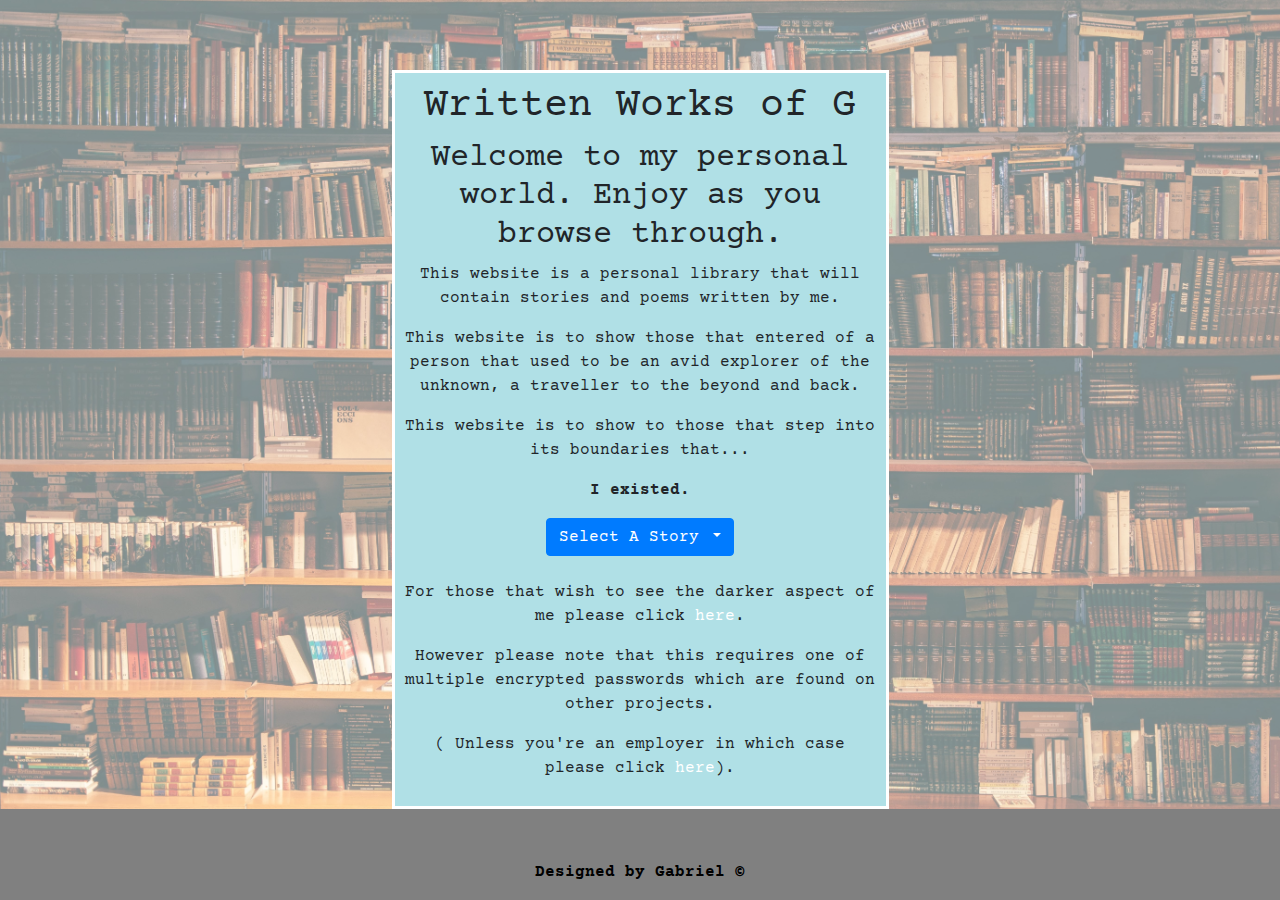
==== index.html @ 31398a18 "Website to contain stories" ====
<!DOCTYPE html>
<html lang="en">

<head>
    <meta charset="UTF-8">
    <title>Written Works Of G</title>
    <link rel="stylesheet" href="css/bootstrap.css">
    <link rel="stylesheet" href="css/style.css">

    <link href="https://fonts.googleapis.com/css?family=Courier+Prime&display=swap" rel="stylesheet">
</head>

<body>
    <div class="container">
        <div class="wrapper">
            <h1>Written Works of G</h1>
            <h2>Welcome to my personal world. Enjoy as you browse through.</h2>
            <p>This website is a personal library that will contain stories and poems written by me.</p>
            <p>This website is to show those that entered of a person that used to be an avid explorer of the unknown, a traveller to the beyond and back. </p>
            <p>This website is to show to those that step into its boundaries that...</p>
            <p> <strong>I existed.</strong></p>
            <!-- Button trigger modal -->
            <div class="dropdown">
                <button class="btn btn-primary dropdown-toggle" type="button" id="dropdownMenuButton" data-toggle="dropdown" aria-haspopup="true" aria-expanded="false">
                    Select A Story
                </button>
                <div class="dropdown-menu" aria-labelledby="dropdownMenuButton">
                    <button onclick="loadtext('writtenpieces/Peonies and Chrysanthemums.txt',this);" class="dropdown-item" data-toggle="modal" data-target="#exampleModal" type="button" value="Peonies and Chrysanthemums">Peonies and Chrysanthemums</button>
                    <button onclick="loadtext('writtenpieces/Ode To My Mother.txt',this);" class="dropdown-item" type="button" data-toggle="modal" data-target="#exampleModal" value="Ode To My Mother">Ode To My Mother</button>
                    <button onclick="loadtext('writtenpieces/Space.txt',this);" class="dropdown-item" type="button" data-toggle="modal" data-target="#exampleModal" value="Space">Space</button>
                    <button onclick="loadtext('writtenpieces/Hot Spark.txt',this);" class="dropdown-item" type="button" data-toggle="modal" data-target="#exampleModal" value="Hot Spark">Hot Spark</button>
                    <button onclick="loadtext('writtenpieces/Today.txt',this);" class="dropdown-item" type="button" data-toggle="modal" data-target="#exampleModal" value="Today">Today</button>

                    <button onclick="loadtext('writtenpieces/Dear Dad.txt',this);" class="dropdown-item" data-toggle="modal" data-target="#exampleModal" type="button" value="Dear Dad">Dear Dad</button>
                    <button onclick="loadtext('writtenpieces/George and the dragon.txt',this);" class="dropdown-item" data-toggle="modal" data-target="#exampleModal" type="button" value="George and the Dragon">George and the Dragon</button>
                    <button onclick="loadtext('writtenpieces/Meaning of Life.txt',this);" class="dropdown-item" data-toggle="modal" data-target="#exampleModal" type="button" value="The Meaning of Life">The Meaning of Life</button>
                    <button onclick="loadtext('writtenpieces/Sleep.txt',this);" class="dropdown-item" data-toggle="modal" data-target="#exampleModal" type="button" value="Sleep The Great Question">Sleep The Great Question</button>
                </div>
            </div>
            <br>
            <p>For those that wish to see the darker aspect of me please click <span style="color: #fff; cursor: pointer;" onclick="password()">here</span>. </p>
            <p>However please note that this requires one of multiple encrypted passwords which are found on other projects.</p>
            <p>( Unless you're an employer in which case please click <span style="color: #fff; cursor: pointer;" onclick="password()">here</span>).</p>
        </div>
    </div>




    <!-- Modal -->
    <div class="modal fade" tabindex="-1" role="dialog" id="exampleModal">
        <div class="modal-dialog modal-lg modal-dialog-scrollable" role="document">
            <div class="modal-content customisemodal">
                <div class="modal-header">
                    <h5 id="displayname" class="modal-title ">Modal title</h5>
                    <button type="button" class="close" data-dismiss="modal" aria-label="Close">
                        <span aria-hidden="true">&times;</span>
                    </button>
                </div>
                <div id="display" class="modal-body ">
                    <p>Modal body text goes here.</p>
                </div>
                <div class="modal-footer">
                    <button type="button" class="btn btn-secondary" data-dismiss="modal">Close</button>
                </div>
            </div>
        </div>
    </div>
    <div class="container">
        <footer>
            <p><strong> Designed by Gabriel &copy; </strong></p>
        </footer>
    </div>




</body>
<script src="javascript/script.js"></script>
<script src="javascript/displaystory.js"></script>
<!--<script src="javascript/bootstrap.js"></script> -->
<!--<script src="javascript/bootstrap.bundle.js"></script> -->
<script src="https://code.jquery.com/jquery-3.2.1.slim.min.js" integrity="sha384-KJ3o2DKtIkvYIK3UENzmM7KCkRr/rE9/Qpg6aAZGJwFDMVNA/GpGFF93hXpG5KkN" crossorigin="anonymous"></script>
<script src="https://cdnjs.cloudflare.com/ajax/libs/popper.js/1.12.3/umd/popper.min.js" integrity="sha384-vFJXuSJphROIrBnz7yo7oB41mKfc8JzQZiCq4NCceLEaO4IHwicKwpJf9c9IpFgh" crossorigin="anonymous"></script>
<script src="https://maxcdn.bootstrapcdn.com/bootstrap/4.0.0-beta.2/js/bootstrap.min.js" integrity="sha384-alpBpkh1PFOepccYVYDB4do5UnbKysX5WZXm3XxPqe5iKTfUKjNkCk9SaVuEZflJ" crossorigin="anonymous"></script></html>
---- css/style.css ----
body {
    background-color: #808080;
    margin: 0px;
    background-image: url(/images/alfons-morales-YLSwjSy7stw-unsplash-min.jpg);
    background-repeat: no-repeat;
    background-size: cover;
    background-blend-mode: screen;
}

.container {
    width: 80%;
    text-align: center;
    margin: auto;
    font-family: 'Courier Prime', monospace;


}

.wrapper {
    background-color: #b0e0e6;
    margin: auto;
    width: 50%;
    border: 3px solid #fff;
    padding: 10px;
    margin-top: 70px;
}

/* Footer Information and CSS */
footer {  
    color: #000;
    position: absolute;
    left: 0;
    bottom: 0;
    width: 100%;


}

.customisemodal{
    background-color: lightcyan;
}

.btn {
    display: inline-block;
    font-weight: 400;
    color: #212529;
    text-align: center;
    vertical-align: middle;
    -webkit-user-select: none;
    -moz-user-select: none;
    -ms-user-select: none;
    user-select: none;
    background-color: transparent;
    border: 1px solid transparent;
    padding: 0.375rem 0.75rem;
    font-size: 1rem;
    line-height: 1.5;
    border-radius: 0.25rem;
    transition: color 0.15s ease-in-out, background-color 0.15s ease-in-out, border-color 0.15s ease-in-out, box-shadow 0.15s ease-in-out;
}

@media (prefers-reduced-motion: reduce) {
    .btn {
        transition: none;
    }
}

.btn:hover {
    color: #212529;
    text-decoration: none;
}

.btn:focus,
.btn.focus {
    outline: 0;
    box-shadow: 0 0 0 0.2rem rgba(0, 123, 255, 0.25);
}

.btn.disabled,
.btn:disabled {
    opacity: 0.65;
}

a.btn.disabled,
fieldset:disabled a.btn {
    pointer-events: none;
}

.btn-primary {
    color: #fff;
    background-color: #007bff;
    border-color: #007bff;
}

.btn-primary:hover {
    color: #fff;
    background-color: #0069d9;
    border-color: #0062cc;
}

.btn-primary:focus,
.btn-primary.focus {
    box-shadow: 0 0 0 0.2rem rgba(38, 143, 255, 0.5);
}

.btn-primary.disabled,
.btn-primary:disabled {
    color: #fff;
    background-color: #007bff;
    border-color: #007bff;
}

.btn-primary:not(:disabled):not(.disabled):active,
.btn-primary:not(:disabled):not(.disabled).active,
.show > .btn-primary.dropdown-toggle {
    color: #fff;
    background-color: #0062cc;
    border-color: #005cbf;
}

.btn-primary:not(:disabled):not(.disabled):active:focus,
.btn-primary:not(:disabled):not(.disabled).active:focus,
.show > .btn-primary.dropdown-toggle:focus {
    box-shadow: 0 0 0 0.2rem rgba(38, 143, 255, 0.5);
}

.btn-secondary {
    color: #fff;
    background-color: #6c757d;
    border-color: #6c757d;
}

.btn-secondary:hover {
    color: #fff;
    background-color: #5a6268;
    border-color: #545b62;
}

.btn-secondary:focus,
.btn-secondary.focus {
    box-shadow: 0 0 0 0.2rem rgba(130, 138, 145, 0.5);
}

.btn-secondary.disabled,
.btn-secondary:disabled {
    color: #fff;
    background-color: #6c757d;
    border-color: #6c757d;
}

.btn-secondary:not(:disabled):not(.disabled):active,
.btn-secondary:not(:disabled):not(.disabled).active,
.show > .btn-secondary.dropdown-toggle {
    color: #fff;
    background-color: #545b62;
    border-color: #4e555b;
}

.btn-secondary:not(:disabled):not(.disabled):active:focus,
.btn-secondary:not(:disabled):not(.disabled).active:focus,
.show > .btn-secondary.dropdown-toggle:focus {
    box-shadow: 0 0 0 0.2rem rgba(130, 138, 145, 0.5);
}

.btn-success {
    color: #fff;
    background-color: #28a745;
    border-color: #28a745;
}

.btn-success:hover {
    color: #fff;
    background-color: #218838;
    border-color: #1e7e34;
}

.btn-success:focus,
.btn-success.focus {
    box-shadow: 0 0 0 0.2rem rgba(72, 180, 97, 0.5);
}

.btn-success.disabled,
.btn-success:disabled {
    color: #fff;
    background-color: #28a745;
    border-color: #28a745;
}

.btn-success:not(:disabled):not(.disabled):active,
.btn-success:not(:disabled):not(.disabled).active,
.show > .btn-success.dropdown-toggle {
    color: #fff;
    background-color: #1e7e34;
    border-color: #1c7430;
}

.btn-success:not(:disabled):not(.disabled):active:focus,
.btn-success:not(:disabled):not(.disabled).active:focus,
.show > .btn-success.dropdown-toggle:focus {
    box-shadow: 0 0 0 0.2rem rgba(72, 180, 97, 0.5);
}

.btn-info {
    color: #fff;
    background-color: #17a2b8;
    border-color: #17a2b8;
}

.btn-info:hover {
    color: #fff;
    background-color: #138496;
    border-color: #117a8b;
}

.btn-info:focus,
.btn-info.focus {
    box-shadow: 0 0 0 0.2rem rgba(58, 176, 195, 0.5);
}

.btn-info.disabled,
.btn-info:disabled {
    color: #fff;
    background-color: #17a2b8;
    border-color: #17a2b8;
}

.btn-info:not(:disabled):not(.disabled):active,
.btn-info:not(:disabled):not(.disabled).active,
.show > .btn-info.dropdown-toggle {
    color: #fff;
    background-color: #117a8b;
    border-color: #10707f;
}

.btn-info:not(:disabled):not(.disabled):active:focus,
.btn-info:not(:disabled):not(.disabled).active:focus,
.show > .btn-info.dropdown-toggle:focus {
    box-shadow: 0 0 0 0.2rem rgba(58, 176, 195, 0.5);
}

.btn-warning {
    color: #212529;
    background-color: #ffc107;
    border-color: #ffc107;
}

.btn-warning:hover {
    color: #212529;
    background-color: #e0a800;
    border-color: #d39e00;
}

.btn-warning:focus,
.btn-warning.focus {
    box-shadow: 0 0 0 0.2rem rgba(222, 170, 12, 0.5);
}

.btn-warning.disabled,
.btn-warning:disabled {
    color: #212529;
    background-color: #ffc107;
    border-color: #ffc107;
}

.btn-warning:not(:disabled):not(.disabled):active,
.btn-warning:not(:disabled):not(.disabled).active,
.show > .btn-warning.dropdown-toggle {
    color: #212529;
    background-color: #d39e00;
    border-color: #c69500;
}

.btn-warning:not(:disabled):not(.disabled):active:focus,
.btn-warning:not(:disabled):not(.disabled).active:focus,
.show > .btn-warning.dropdown-toggle:focus {
    box-shadow: 0 0 0 0.2rem rgba(222, 170, 12, 0.5);
}

.btn-danger {
    color: #fff;
    background-color: #dc3545;
    border-color: #dc3545;
}

.btn-danger:hover {
    color: #fff;
    background-color: #c82333;
    border-color: #bd2130;
}

.btn-danger:focus,
.btn-danger.focus {
    box-shadow: 0 0 0 0.2rem rgba(225, 83, 97, 0.5);
}

.btn-danger.disabled,
.btn-danger:disabled {
    color: #fff;
    background-color: #dc3545;
    border-color: #dc3545;
}

.btn-danger:not(:disabled):not(.disabled):active,
.btn-danger:not(:disabled):not(.disabled).active,
.show > .btn-danger.dropdown-toggle {
    color: #fff;
    background-color: #bd2130;
    border-color: #b21f2d;
}

.btn-danger:not(:disabled):not(.disabled):active:focus,
.btn-danger:not(:disabled):not(.disabled).active:focus,
.show > .btn-danger.dropdown-toggle:focus {
    box-shadow: 0 0 0 0.2rem rgba(225, 83, 97, 0.5);
}

.btn-light {
    color: #212529;
    background-color: #f8f9fa;
    border-color: #f8f9fa;
}

.btn-light:hover {
    color: #212529;
    background-color: #e2e6ea;
    border-color: #dae0e5;
}

.btn-light:focus,
.btn-light.focus {
    box-shadow: 0 0 0 0.2rem rgba(216, 217, 219, 0.5);
}

.btn-light.disabled,
.btn-light:disabled {
    color: #212529;
    background-color: #f8f9fa;
    border-color: #f8f9fa;
}

.btn-light:not(:disabled):not(.disabled):active,
.btn-light:not(:disabled):not(.disabled).active,
.show > .btn-light.dropdown-toggle {
    color: #212529;
    background-color: #dae0e5;
    border-color: #d3d9df;
}

.btn-light:not(:disabled):not(.disabled):active:focus,
.btn-light:not(:disabled):not(.disabled).active:focus,
.show > .btn-light.dropdown-toggle:focus {
    box-shadow: 0 0 0 0.2rem rgba(216, 217, 219, 0.5);
}

.btn-dark {
    color: #fff;
    background-color: #343a40;
    border-color: #343a40;
}

.btn-dark:hover {
    color: #fff;
    background-color: #23272b;
    border-color: #1d2124;
}

.btn-dark:focus,
.btn-dark.focus {
    box-shadow: 0 0 0 0.2rem rgba(82, 88, 93, 0.5);
}

.btn-dark.disabled,
.btn-dark:disabled {
    color: #fff;
    background-color: #343a40;
    border-color: #343a40;
}

.btn-dark:not(:disabled):not(.disabled):active,
.btn-dark:not(:disabled):not(.disabled).active,
.show > .btn-dark.dropdown-toggle {
    color: #fff;
    background-color: #1d2124;
    border-color: #171a1d;
}

.btn-dark:not(:disabled):not(.disabled):active:focus,
.btn-dark:not(:disabled):not(.disabled).active:focus,
.show > .btn-dark.dropdown-toggle:focus {
    box-shadow: 0 0 0 0.2rem rgba(82, 88, 93, 0.5);
}

.btn-outline-primary {
    color: #007bff;
    border-color: #007bff;
}

.btn-outline-primary:hover {
    color: #fff;
    background-color: #007bff;
    border-color: #007bff;
}

.btn-outline-primary:focus,
.btn-outline-primary.focus {
    box-shadow: 0 0 0 0.2rem rgba(0, 123, 255, 0.5);
}

.btn-outline-primary.disabled,
.btn-outline-primary:disabled {
    color: #007bff;
    background-color: transparent;
}

.btn-outline-primary:not(:disabled):not(.disabled):active,
.btn-outline-primary:not(:disabled):not(.disabled).active,
.show > .btn-outline-primary.dropdown-toggle {
    color: #fff;
    background-color: #007bff;
    border-color: #007bff;
}

.btn-outline-primary:not(:disabled):not(.disabled):active:focus,
.btn-outline-primary:not(:disabled):not(.disabled).active:focus,
.show > .btn-outline-primary.dropdown-toggle:focus {
    box-shadow: 0 0 0 0.2rem rgba(0, 123, 255, 0.5);
}

.btn-outline-secondary {
    color: #6c757d;
    border-color: #6c757d;
}

.btn-outline-secondary:hover {
    color: #fff;
    background-color: #6c757d;
    border-color: #6c757d;
}

.btn-outline-secondary:focus,
.btn-outline-secondary.focus {
    box-shadow: 0 0 0 0.2rem rgba(108, 117, 125, 0.5);
}

.btn-outline-secondary.disabled,
.btn-outline-secondary:disabled {
    color: #6c757d;
    background-color: transparent;
}

.btn-outline-secondary:not(:disabled):not(.disabled):active,
.btn-outline-secondary:not(:disabled):not(.disabled).active,
.show > .btn-outline-secondary.dropdown-toggle {
    color: #fff;
    background-color: #6c757d;
    border-color: #6c757d;
}

.btn-outline-secondary:not(:disabled):not(.disabled):active:focus,
.btn-outline-secondary:not(:disabled):not(.disabled).active:focus,
.show > .btn-outline-secondary.dropdown-toggle:focus {
    box-shadow: 0 0 0 0.2rem rgba(108, 117, 125, 0.5);
}

.btn-outline-success {
    color: #28a745;
    border-color: #28a745;
}

.btn-outline-success:hover {
    color: #fff;
    background-color: #28a745;
    border-color: #28a745;
}

.btn-outline-success:focus,
.btn-outline-success.focus {
    box-shadow: 0 0 0 0.2rem rgba(40, 167, 69, 0.5);
}

.btn-outline-success.disabled,
.btn-outline-success:disabled {
    color: #28a745;
    background-color: transparent;
}

.btn-outline-success:not(:disabled):not(.disabled):active,
.btn-outline-success:not(:disabled):not(.disabled).active,
.show > .btn-outline-success.dropdown-toggle {
    color: #fff;
    background-color: #28a745;
    border-color: #28a745;
}

.btn-outline-success:not(:disabled):not(.disabled):active:focus,
.btn-outline-success:not(:disabled):not(.disabled).active:focus,
.show > .btn-outline-success.dropdown-toggle:focus {
    box-shadow: 0 0 0 0.2rem rgba(40, 167, 69, 0.5);
}

.btn-outline-info {
    color: #17a2b8;
    border-color: #17a2b8;
}

.btn-outline-info:hover {
    color: #fff;
    background-color: #17a2b8;
    border-color: #17a2b8;
}

.btn-outline-info:focus,
.btn-outline-info.focus {
    box-shadow: 0 0 0 0.2rem rgba(23, 162, 184, 0.5);
}

.btn-outline-info.disabled,
.btn-outline-info:disabled {
    color: #17a2b8;
    background-color: transparent;
}

.btn-outline-info:not(:disabled):not(.disabled):active,
.btn-outline-info:not(:disabled):not(.disabled).active,
.show > .btn-outline-info.dropdown-toggle {
    color: #fff;
    background-color: #17a2b8;
    border-color: #17a2b8;
}

.btn-outline-info:not(:disabled):not(.disabled):active:focus,
.btn-outline-info:not(:disabled):not(.disabled).active:focus,
.show > .btn-outline-info.dropdown-toggle:focus {
    box-shadow: 0 0 0 0.2rem rgba(23, 162, 184, 0.5);
}

.btn-outline-warning {
    color: #ffc107;
    border-color: #ffc107;
}

.btn-outline-warning:hover {
    color: #212529;
    background-color: #ffc107;
    border-color: #ffc107;
}

.btn-outline-warning:focus,
.btn-outline-warning.focus {
    box-shadow: 0 0 0 0.2rem rgba(255, 193, 7, 0.5);
}

.btn-outline-warning.disabled,
.btn-outline-warning:disabled {
    color: #ffc107;
    background-color: transparent;
}

.btn-outline-warning:not(:disabled):not(.disabled):active,
.btn-outline-warning:not(:disabled):not(.disabled).active,
.show > .btn-outline-warning.dropdown-toggle {
    color: #212529;
    background-color: #ffc107;
    border-color: #ffc107;
}

.btn-outline-warning:not(:disabled):not(.disabled):active:focus,
.btn-outline-warning:not(:disabled):not(.disabled).active:focus,
.show > .btn-outline-warning.dropdown-toggle:focus {
    box-shadow: 0 0 0 0.2rem rgba(255, 193, 7, 0.5);
}

.btn-outline-danger {
    color: #dc3545;
    border-color: #dc3545;
}

.btn-outline-danger:hover {
    color: #fff;
    background-color: #dc3545;
    border-color: #dc3545;
}

.btn-outline-danger:focus,
.btn-outline-danger.focus {
    box-shadow: 0 0 0 0.2rem rgba(220, 53, 69, 0.5);
}

.btn-outline-danger.disabled,
.btn-outline-danger:disabled {
    color: #dc3545;
    background-color: transparent;
}

.btn-outline-danger:not(:disabled):not(.disabled):active,
.btn-outline-danger:not(:disabled):not(.disabled).active,
.show > .btn-outline-danger.dropdown-toggle {
    color: #fff;
    background-color: #dc3545;
    border-color: #dc3545;
}

.btn-outline-danger:not(:disabled):not(.disabled):active:focus,
.btn-outline-danger:not(:disabled):not(.disabled).active:focus,
.show > .btn-outline-danger.dropdown-toggle:focus {
    box-shadow: 0 0 0 0.2rem rgba(220, 53, 69, 0.5);
}

.btn-outline-light {
    color: #f8f9fa;
    border-color: #f8f9fa;
}

.btn-outline-light:hover {
    color: #212529;
    background-color: #f8f9fa;
    border-color: #f8f9fa;
}

.btn-outline-light:focus,
.btn-outline-light.focus {
    box-shadow: 0 0 0 0.2rem rgba(248, 249, 250, 0.5);
}

.btn-outline-light.disabled,
.btn-outline-light:disabled {
    color: #f8f9fa;
    background-color: transparent;
}

.btn-outline-light:not(:disabled):not(.disabled):active,
.btn-outline-light:not(:disabled):not(.disabled).active,
.show > .btn-outline-light.dropdown-toggle {
    color: #212529;
    background-color: #f8f9fa;
    border-color: #f8f9fa;
}

.btn-outline-light:not(:disabled):not(.disabled):active:focus,
.btn-outline-light:not(:disabled):not(.disabled).active:focus,
.show > .btn-outline-light.dropdown-toggle:focus {
    box-shadow: 0 0 0 0.2rem rgba(248, 249, 250, 0.5);
}

.btn-outline-dark {
    color: #343a40;
    border-color: #343a40;
}

.btn-outline-dark:hover {
    color: #fff;
    background-color: #343a40;
    border-color: #343a40;
}

.btn-outline-dark:focus,
.btn-outline-dark.focus {
    box-shadow: 0 0 0 0.2rem rgba(52, 58, 64, 0.5);
}

.btn-outline-dark.disabled,
.btn-outline-dark:disabled {
    color: #343a40;
    background-color: transparent;
}

.btn-outline-dark:not(:disabled):not(.disabled):active,
.btn-outline-dark:not(:disabled):not(.disabled).active,
.show > .btn-outline-dark.dropdown-toggle {
    color: #fff;
    background-color: #343a40;
    border-color: #343a40;
}

.btn-outline-dark:not(:disabled):not(.disabled):active:focus,
.btn-outline-dark:not(:disabled):not(.disabled).active:focus,
.show > .btn-outline-dark.dropdown-toggle:focus {
    box-shadow: 0 0 0 0.2rem rgba(52, 58, 64, 0.5);
}

.btn-link {
    font-weight: 400;
    color: #007bff;
    text-decoration: none;
}

.btn-link:hover {
    color: #0056b3;
    text-decoration: underline;
}

.btn-link:focus,
.btn-link.focus {
    text-decoration: underline;
    box-shadow: none;
}

.btn-link:disabled,
.btn-link.disabled {
    color: #6c757d;
    pointer-events: none;
}

.btn-lg,
.btn-group-lg > .btn {
    padding: 0.5rem 1rem;
    font-size: 1.25rem;
    line-height: 1.5;
    border-radius: 0.3rem;
}

.btn-sm,
.btn-group-sm > .btn {
    padding: 0.25rem 0.5rem;
    font-size: 0.875rem;
    line-height: 1.5;
    border-radius: 0.2rem;
}

.btn-block {
    display: block;
    width: 100%;
}

.btn-block + .btn-block {
    margin-top: 0.5rem;
}

input[type="submit"].btn-block,
input[type="reset"].btn-block,
input[type="button"].btn-block {
    width: 100%;
}
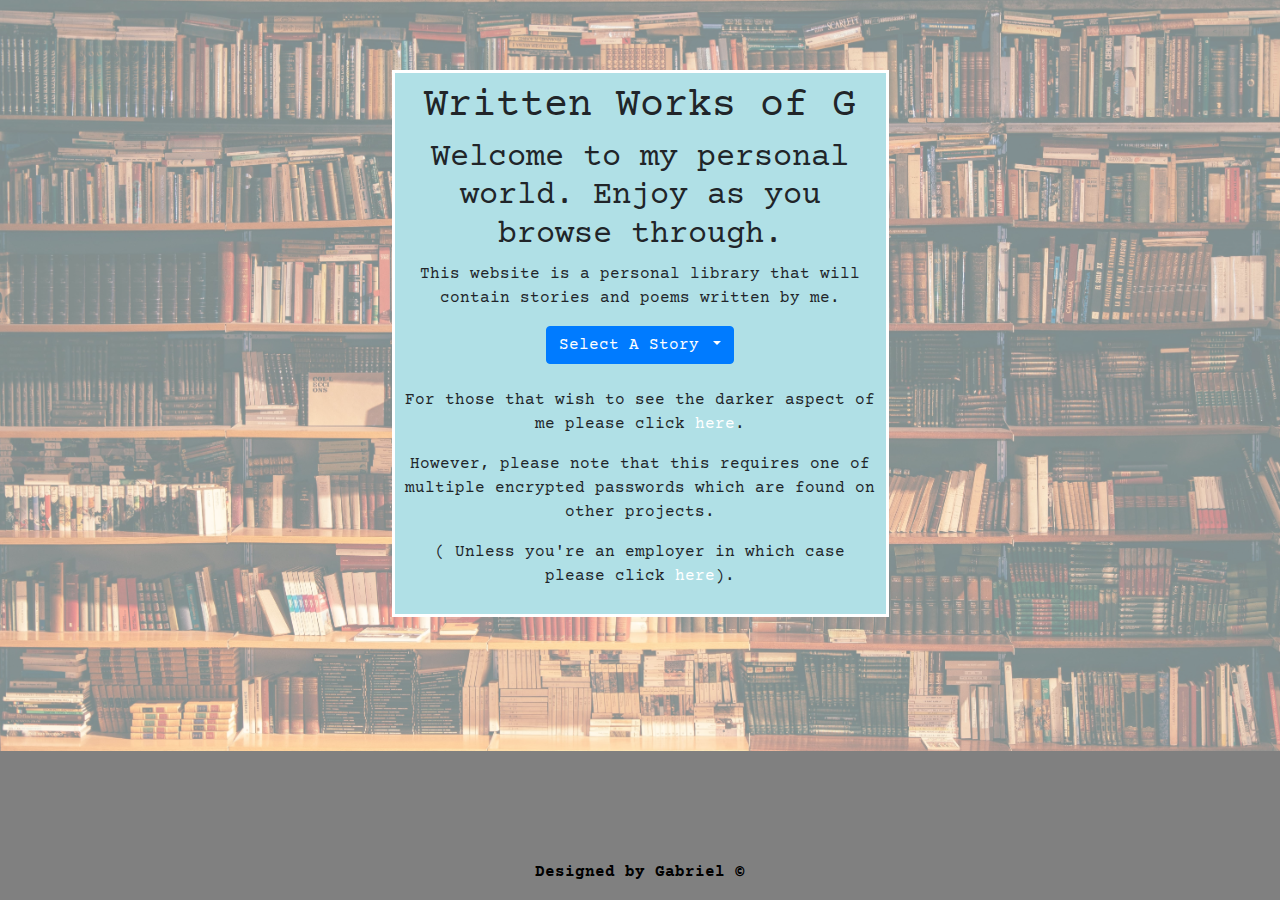
==== commit d101e659: "Included background image" ====
--- a/index.html
+++ b/index.html
@@ -16,9 +16,6 @@
             <h1>Written Works of G</h1>
             <h2>Welcome to my personal world. Enjoy as you browse through.</h2>
             <p>This website is a personal library that will contain stories and poems written by me.</p>
-            <p>This website is to show those that entered of a person that used to be an avid explorer of the unknown, a traveller to the beyond and back. </p>
-            <p>This website is to show to those that step into its boundaries that...</p>
-            <p> <strong>I existed.</strong></p>
             <!-- Button trigger modal -->
             <div class="dropdown">
                 <button class="btn btn-primary dropdown-toggle" type="button" id="dropdownMenuButton" data-toggle="dropdown" aria-haspopup="true" aria-expanded="false">
@@ -39,8 +36,8 @@
             </div>
             <br>
             <p>For those that wish to see the darker aspect of me please click <span style="color: #fff; cursor: pointer;" onclick="password()">here</span>. </p>
-            <p>However please note that this requires one of multiple encrypted passwords which are found on other projects.</p>
-            <p>( Unless you're an employer in which case please click <span style="color: #fff; cursor: pointer;" onclick="password()">here</span>).</p>
+            <p>However, please note that this requires one of multiple encrypted passwords which are found on other projects.</p>
+            <p>( Unless you're an employer in which case please click <span style="color: #fff; cursor: pointer;" onclick="skippassword()">here</span>).</p>
         </div>
     </div>
 
@@ -74,7 +71,6 @@
 
 
 
-
 </body>
 <script src="javascript/script.js"></script>
 <script src="javascript/displaystory.js"></script>
--- a/css/style.css
+++ b/css/style.css
@@ -1,7 +1,7 @@
 body {
     background-color: #808080;
     margin: 0px;
-    background-image: url(/images/alfons-morales-YLSwjSy7stw-unsplash-min.jpg);
+    background-image: url(../images/alfons-morales-YLSwjSy7stw-unsplash-min.jpg);
     background-repeat: no-repeat;
     background-size: cover;
     background-blend-mode: screen;
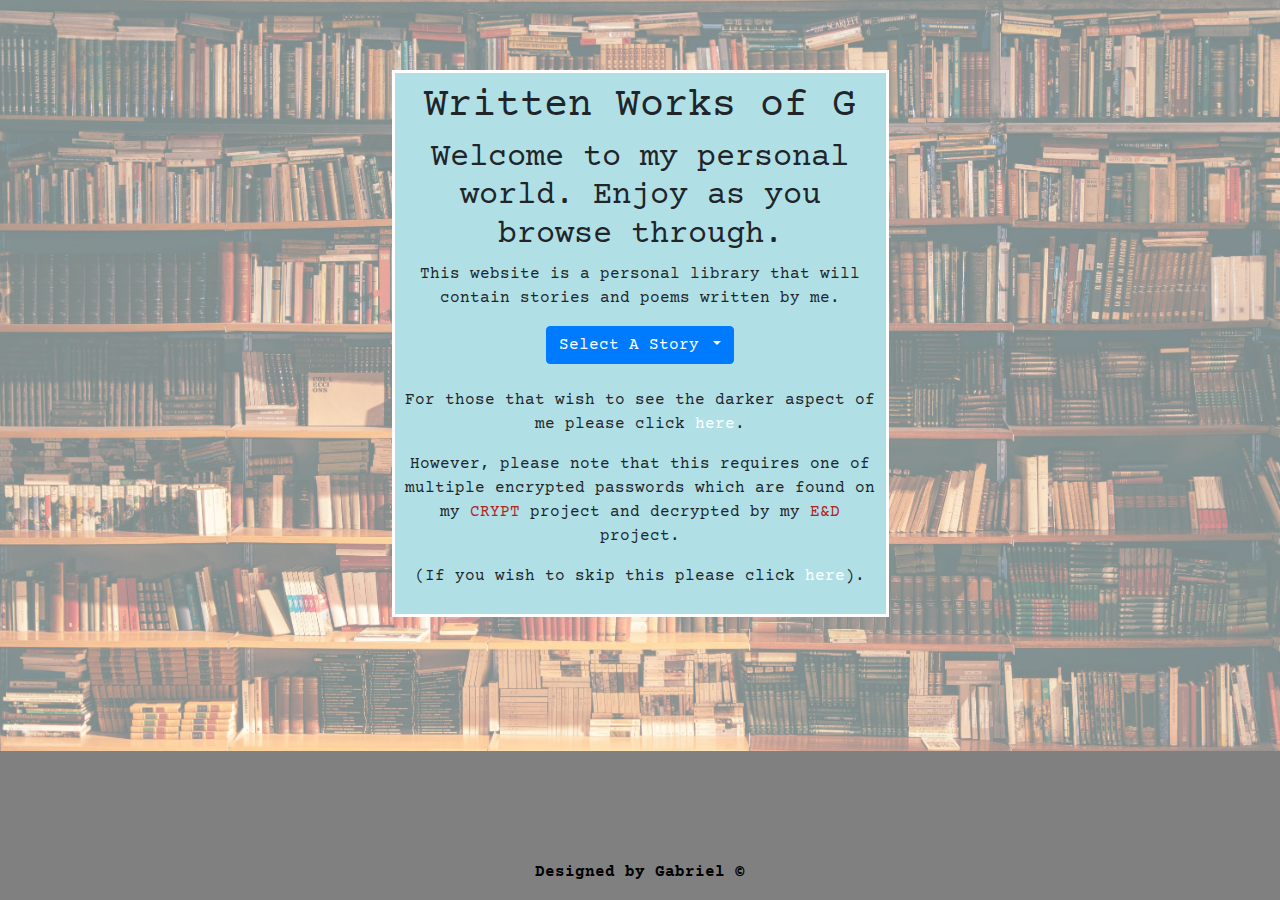
==== commit 8591f925: "Added a skip button for those that wish to skip the minigame." ====
--- a/index.html
+++ b/index.html
@@ -36,8 +36,8 @@
             </div>
             <br>
             <p>For those that wish to see the darker aspect of me please click <span style="color: #fff; cursor: pointer;" onclick="password()">here</span>. </p>
-            <p>However, please note that this requires one of multiple encrypted passwords which are found on other projects.</p>
-            <p>( Unless you're an employer in which case please click <span style="color: #fff; cursor: pointer;" onclick="skippassword()">here</span>).</p>
+            <p>However, please note that this requires one of multiple encrypted passwords which are found on my <a target="_blank" href="https://gjoker123.github.io/the-crypt/">CRYPT</a> project and decrypted by my <a target="_blank" href="https://gjoker123.github.io/EncryptandDecrypt/">E&amp;D</a> project.</p>
+            <p>(If you wish to skip this please click <span style="color: #fff; cursor: pointer;" onclick="skippassword()">here</span>).</p>
         </div>
     </div>
 
--- a/css/style.css
+++ b/css/style.css
@@ -25,6 +25,15 @@
     margin-top: 70px;
 }
 
+a{    
+    color: #b22222;
+}
+
+a:hover{
+    color: #b22222;
+    
+}
+
 /* Footer Information and CSS */
 footer {  
     color: #000;
